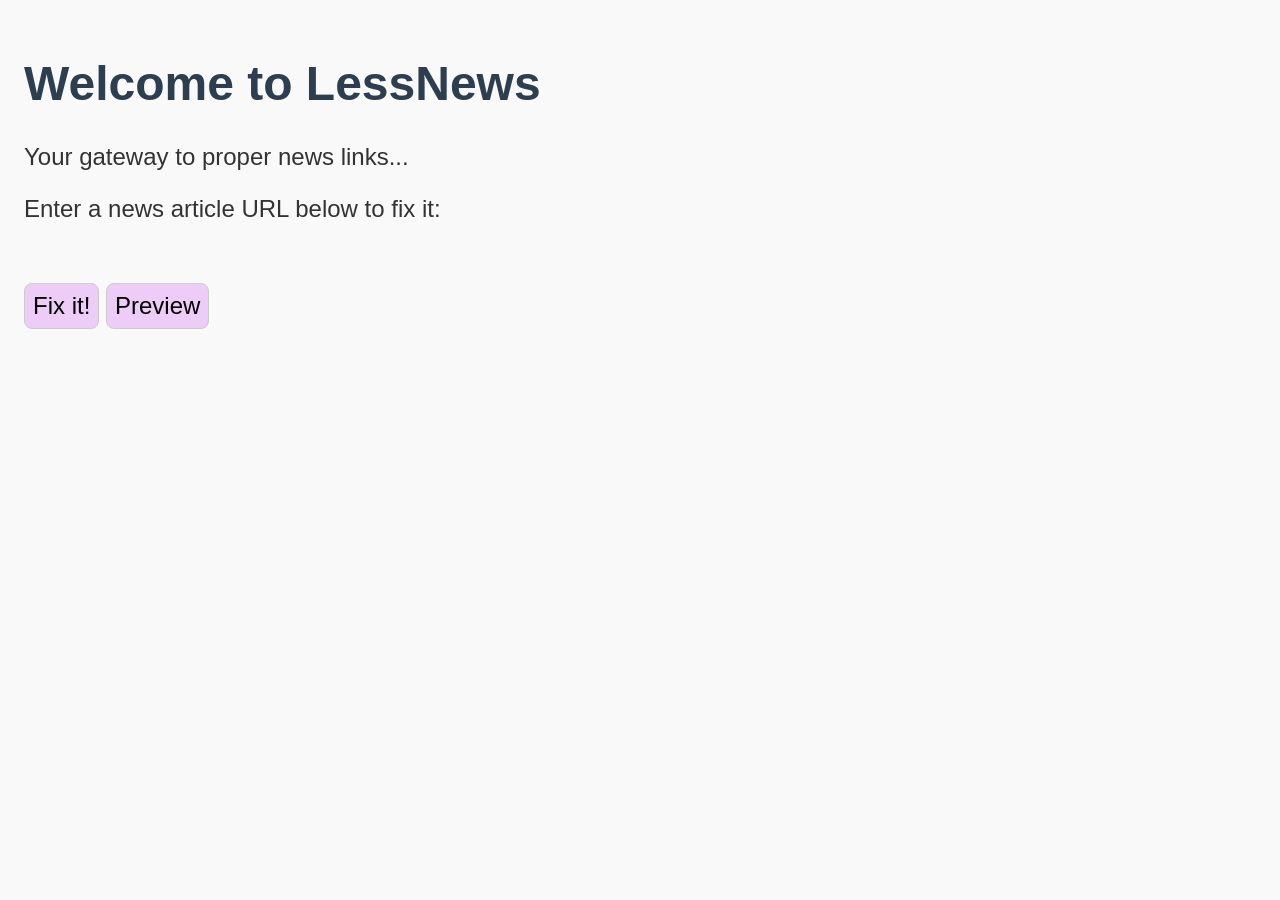
==== lessnews/static/index.html @ 11e855de "initial commit" ====
<!DOCTYPE html>
<html lang="en">
    <head>
        <meta charset="UTF-8">
        <meta name="viewport" content="width=device-width, initial-scale=1.0">
        <title>LessNews - Simplified News</title>
        <link rel="stylesheet" href="styles.css">
        <script src="script.js" defer></script>
    </head>
    <body>

        <h1>Welcome to LessNews</h1>
        <p>Your gateway to proper news links...</p>
        <p>Enter a news article URL below to fix it:</p>
        <form method="get" action="/fix">
            <!--LINK_INPUT--><br />
            <!--ERROR-->
            <button type="submit">Fix it!</button>
            <button type="button" id="preview-button">Preview</button>
        </body>

        <div id="preview"><!--PREVIEW--></div>
    </html>
---- lessnews/static/styles.css ----
body {
	padding: 1rem;
	font-size: 1.5rem;
	font-family: sans-serif;
	background-color: #f9f9f9;
	color: #333333;
}

h1 {
	color: #2c3e50;
}

input[type="text"],
input[type="password"] {
	padding: 0.5rem;
	margin: 0.5rem 0;
	border: 0.1rem solid #ccc;
	border-radius: 0.2rem;
	min-width: 50vw;
	box-sizing: border-box;
	font-size: 1.5rem;
}

button {
	background-color: #edccf8;
	color: black;
	cursor: pointer;
	margin: 0.5rem 0;
	padding: 0.5rem;
	border: 0.1rem solid #ccc;
	border-radius: 0.5rem;
	box-sizing: border-box;
	font-size: 1.5rem;
}

.preview {
	margin-top: 1rem;
	padding: 1rem;
	border: 0.1rem solid #2c3e50;
	border-radius: 0.2rem;
	background-color: #edccf8;
}

.error {
	background-color: #f8d7da;
	color: #721c24;
	padding: 1rem;
	border: 0.1rem solid #f5c6cb;
	border-radius: 0.2rem;
	margin-top: 1rem;
}
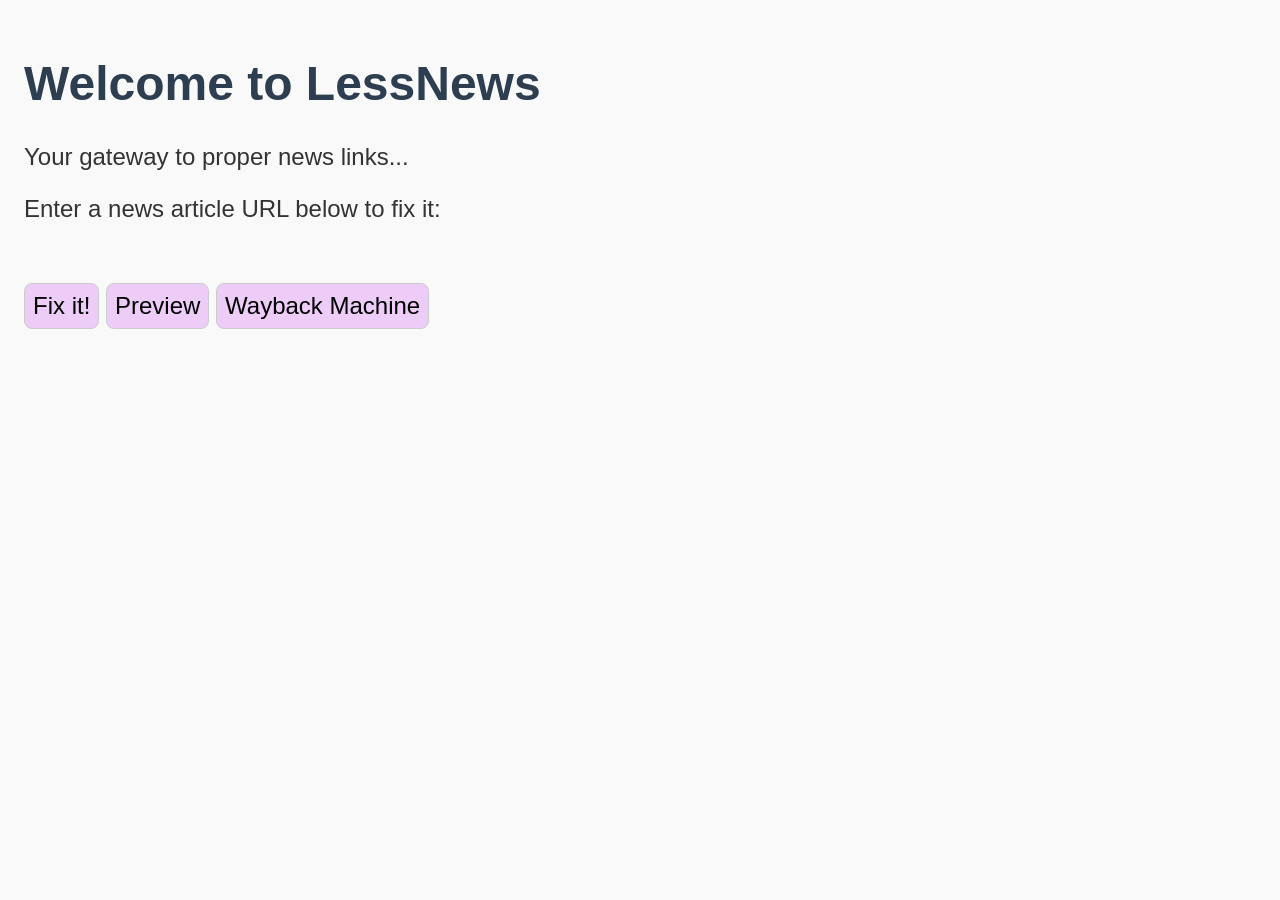
==== commit 12fffc28: "adding wayback button" ====
--- a/lessnews/static/index.html
+++ b/lessnews/static/index.html
@@ -17,6 +17,7 @@
             <!--ERROR-->
             <button type="submit">Fix it!</button>
             <button type="button" id="preview-button">Preview</button>
+            <button type="button" id="wayback-button">Wayback Machine</button>
         </body>
 
         <div id="preview"><!--PREVIEW--></div>
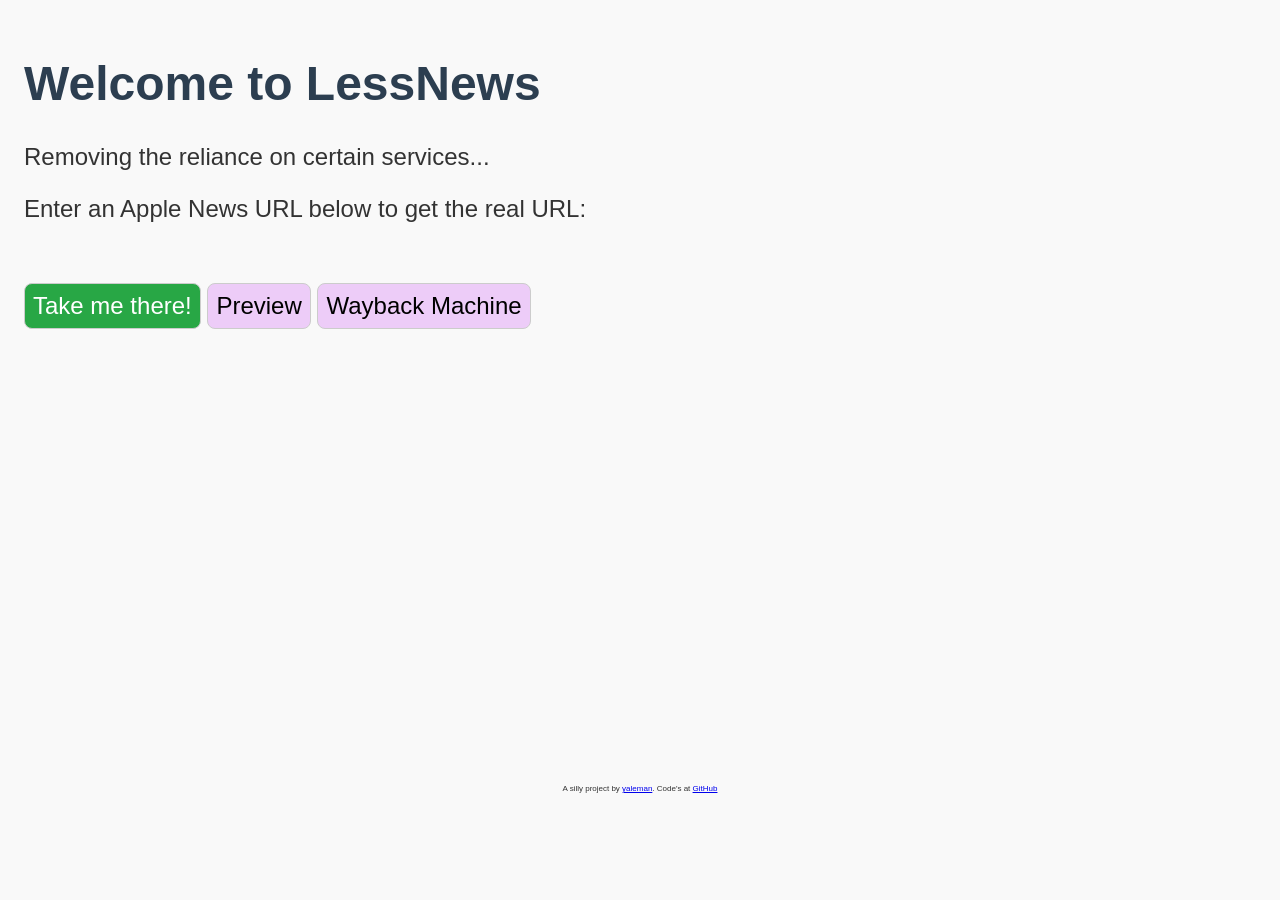
==== commit 8f93f2be: "making it slightly more obvious what to do" ====
--- a/lessnews/static/index.html
+++ b/lessnews/static/index.html
@@ -8,17 +8,23 @@
         <script src="script.js" defer></script>
     </head>
     <body>
+        <main>
 
-        <h1>Welcome to LessNews</h1>
-        <p>Your gateway to proper news links...</p>
-        <p>Enter a news article URL below to fix it:</p>
-        <form method="get" action="/fix">
-            <!--LINK_INPUT--><br />
-            <!--ERROR-->
-            <button type="submit">Fix it!</button>
-            <button type="button" id="preview-button">Preview</button>
-            <button type="button" id="wayback-button">Wayback Machine</button>
-        </body>
+            <h1>Welcome to LessNews</h1>
+            <p>Removing the reliance on certain services...</p>
+            <p>Enter an Apple News URL below to get the real URL:</p>
+            <form method="get" action="/fix">
+                <!--LINK_INPUT--><br />
+                <!--ERROR-->
+                <button type="submit" class="gogogo">Take me there!</button>
+                <button type="button" id="preview-button">Preview</button>
+                <button type="button" id="wayback-button">Wayback Machine</button>
+            </body>
 
-        <div id="preview"><!--PREVIEW--></div>
+            <div id="preview"><!--PREVIEW--></div>
+        </main>
+
+        <footer>
+            <p>A silly project by <a href="https://yaleman.org">yaleman</a>. Code's at <a href="https://github.com/yaleman/lessnews">GitHub</a></p>
+        </footer>
     </html>
--- a/lessnews/static/styles.css
+++ b/lessnews/static/styles.css
@@ -33,6 +33,16 @@
 	font-size: 1.5rem;
 }
 
+main {
+	min-height: 80vh;
+}
+
+footer {
+	display: flex;
+	font-size: 0.5rem;
+	justify-content: center;
+}
+
 .preview {
 	margin-top: 1rem;
 	padding: 1rem;
@@ -49,3 +59,8 @@
 	border-radius: 0.2rem;
 	margin-top: 1rem;
 }
+
+.gogogo {
+	background-color: #28a745;
+	color: white;
+}
